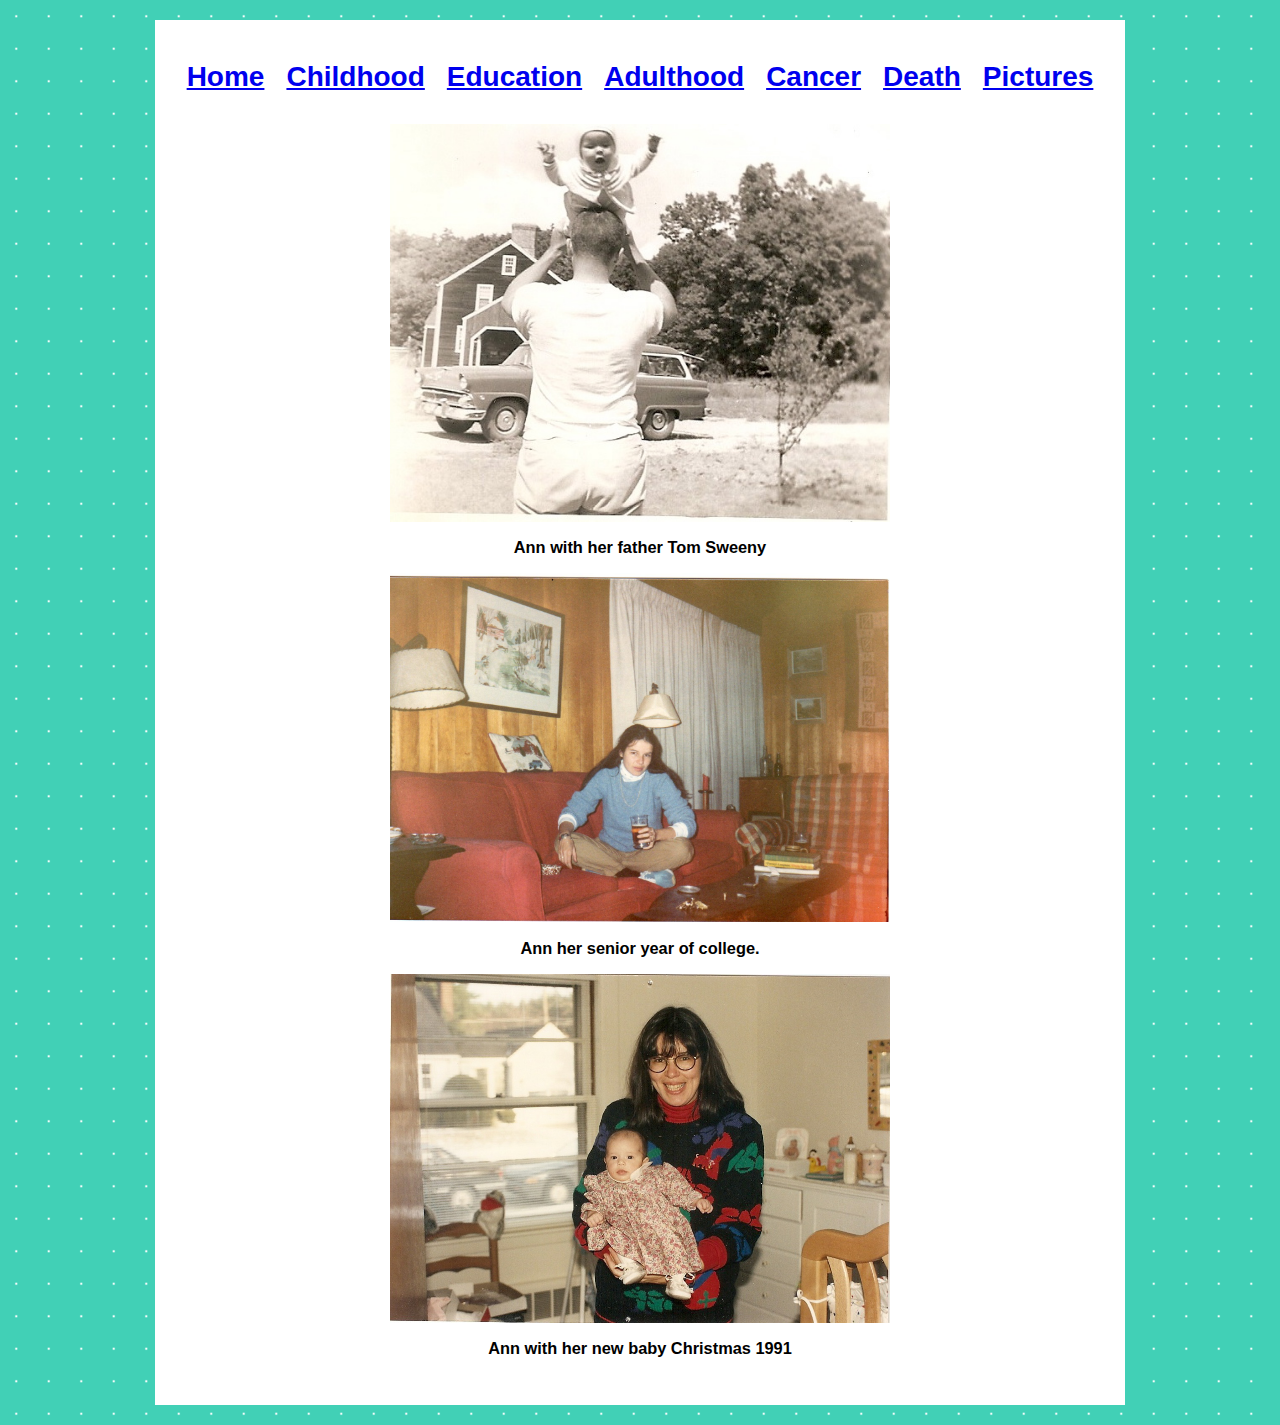
==== Pictures.html @ 22d32c84 "2012-13-12 Final Project First commit" ====
<!DOCTYPE html PUBLIC "-//W3C//DTD XHTML 1.0 Transitional//EN" "http://www.w3.org/TR/xhtml1/DTD/xhtml1-transitional.dtd">
<html xmlns="http://www.w3.org/1999/xhtml"><!-- InstanceBegin template="/Templates/Master Template.dwt" codeOutsideHTMLIsLocked="false" -->
<head>
<meta http-equiv="Content-Type" content="text/html; charset=UTF-8" />
<!-- InstanceBeginEditable name="doctitle" -->
<title>Untitled Document</title>
<!-- InstanceEndEditable -->
<!-- InstanceBeginEditable name="head" -->
<!-- InstanceEndEditable -->
<link href="styles.css" rel="stylesheet" type="text/css" />
</head>

<body>
	<div class="wrapper">
		<div class="navigation">
        	<div align="center">
        	  <table cellpadding="10">
        	    <tr>
        	      <td width="36"><h1><a href="index.html">Home</a></h1></td>
        	      <td width="64"><h1><a href="Childhood.html">Childhood</a></h1></td>
        	      <td width="63"><h1><a href="Education.html">Education</a></h1></td>
        	      <td width="64"><h1><a href="Adulthood.html">Adulthood</a></h1></td>
        	      <td width="46"><h1><a href="Cancer.html">Cancer</a></h1></td>
        	      <td width="34"><h1><a href="Death.html">Death</a></h1></td>
                  <td><h1><a href="Pictures.html">Pictures</a></h1></td>
       	        </tr>  
        	    </table>
      	  </div>
          
        </div>
        <div class="content"><!-- InstanceBeginEditable name="Content" -->
        <div align="center"><img src="Baby.jpg" width="500" height="398" alt="baby" />
        <h3>Ann with her father Tom Sweeny</h3>
        </div>
        
        <div align="center"><img src="college2.jpg" width="500" height="349" alt="college" />
        <h3>Ann her senior year of college.</h3>
        </div>
        
        <div align="center"><img src="Christmas 91.jpg" width="500" height="349" alt="91" /> 
      <h3>Ann with her new baby Christmas 1991</h3>
      </div>
        <!-- InstanceEndEditable -->
        </div>
    	<div class="footer">
        </div>
    </div>
</body>
<!-- InstanceEnd --></html>
---- styles.css ----
body {
	font-family: Arial, Helvetica, sans-serif;
	font-size: 14px;
	background-color: #999;
	margin: 10px;
	padding: 10px;
	background-image: url(background.png);
}
.wrapper {
	background-color: #FFF;
	width: 950px;
	margin-top: 0px;
	margin-right: auto;
	margin-left: auto;
	padding: 10px;
}
.footer {
	margin: 10px;
	padding-bottom: 10px;
	padding-right: 10px;
	padding-left: 10px;
}
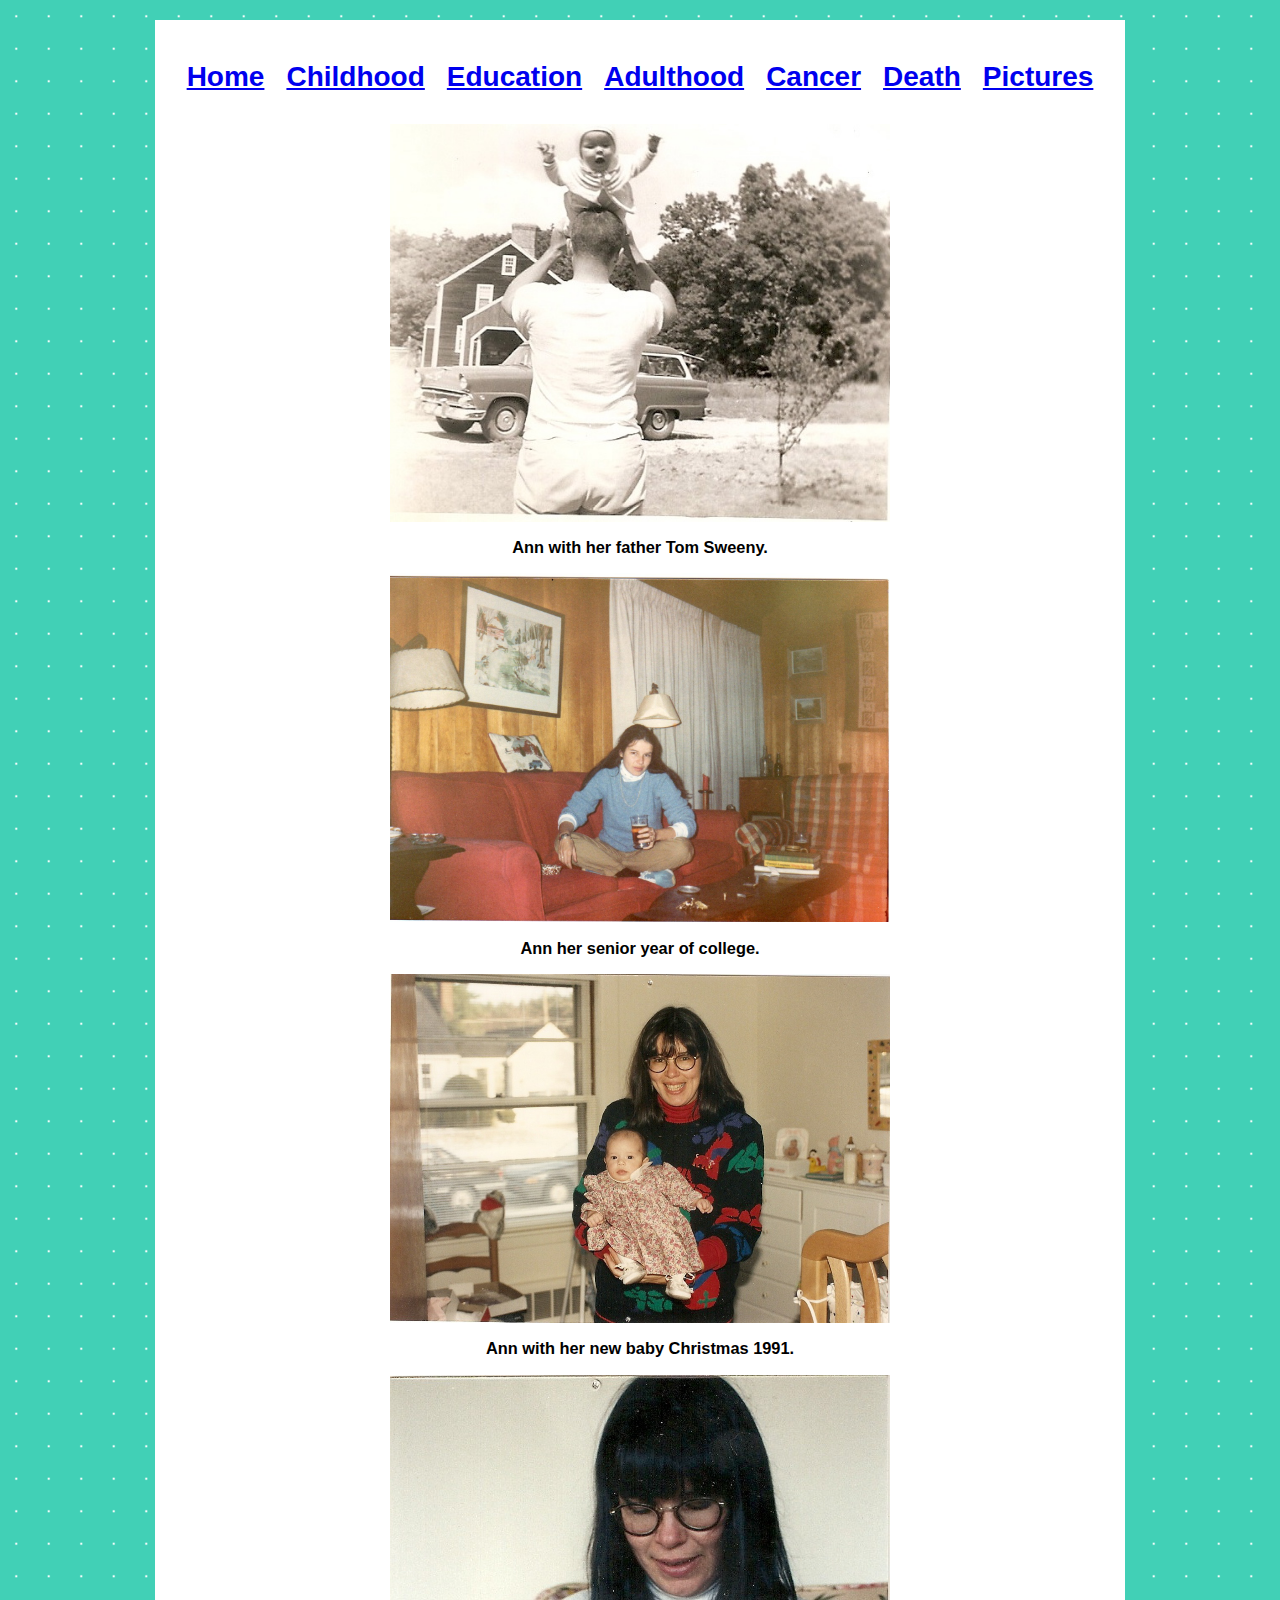
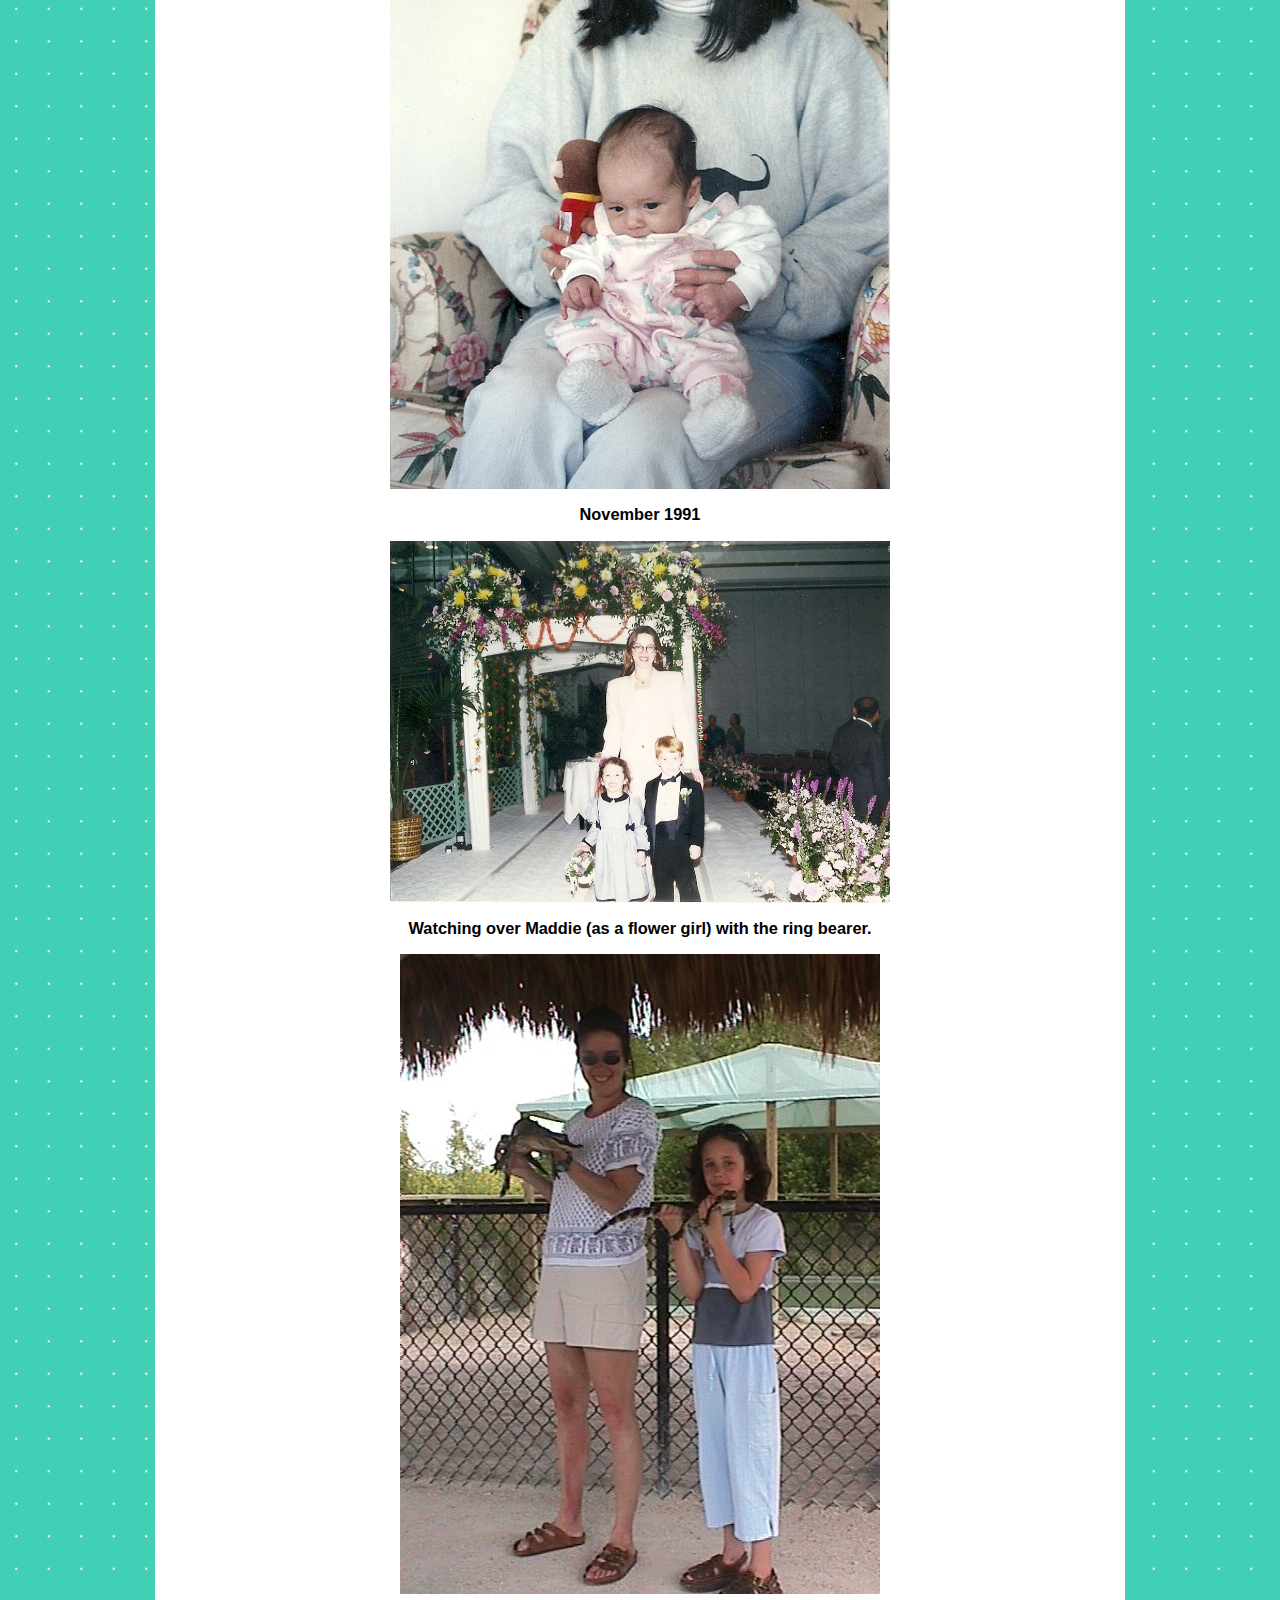
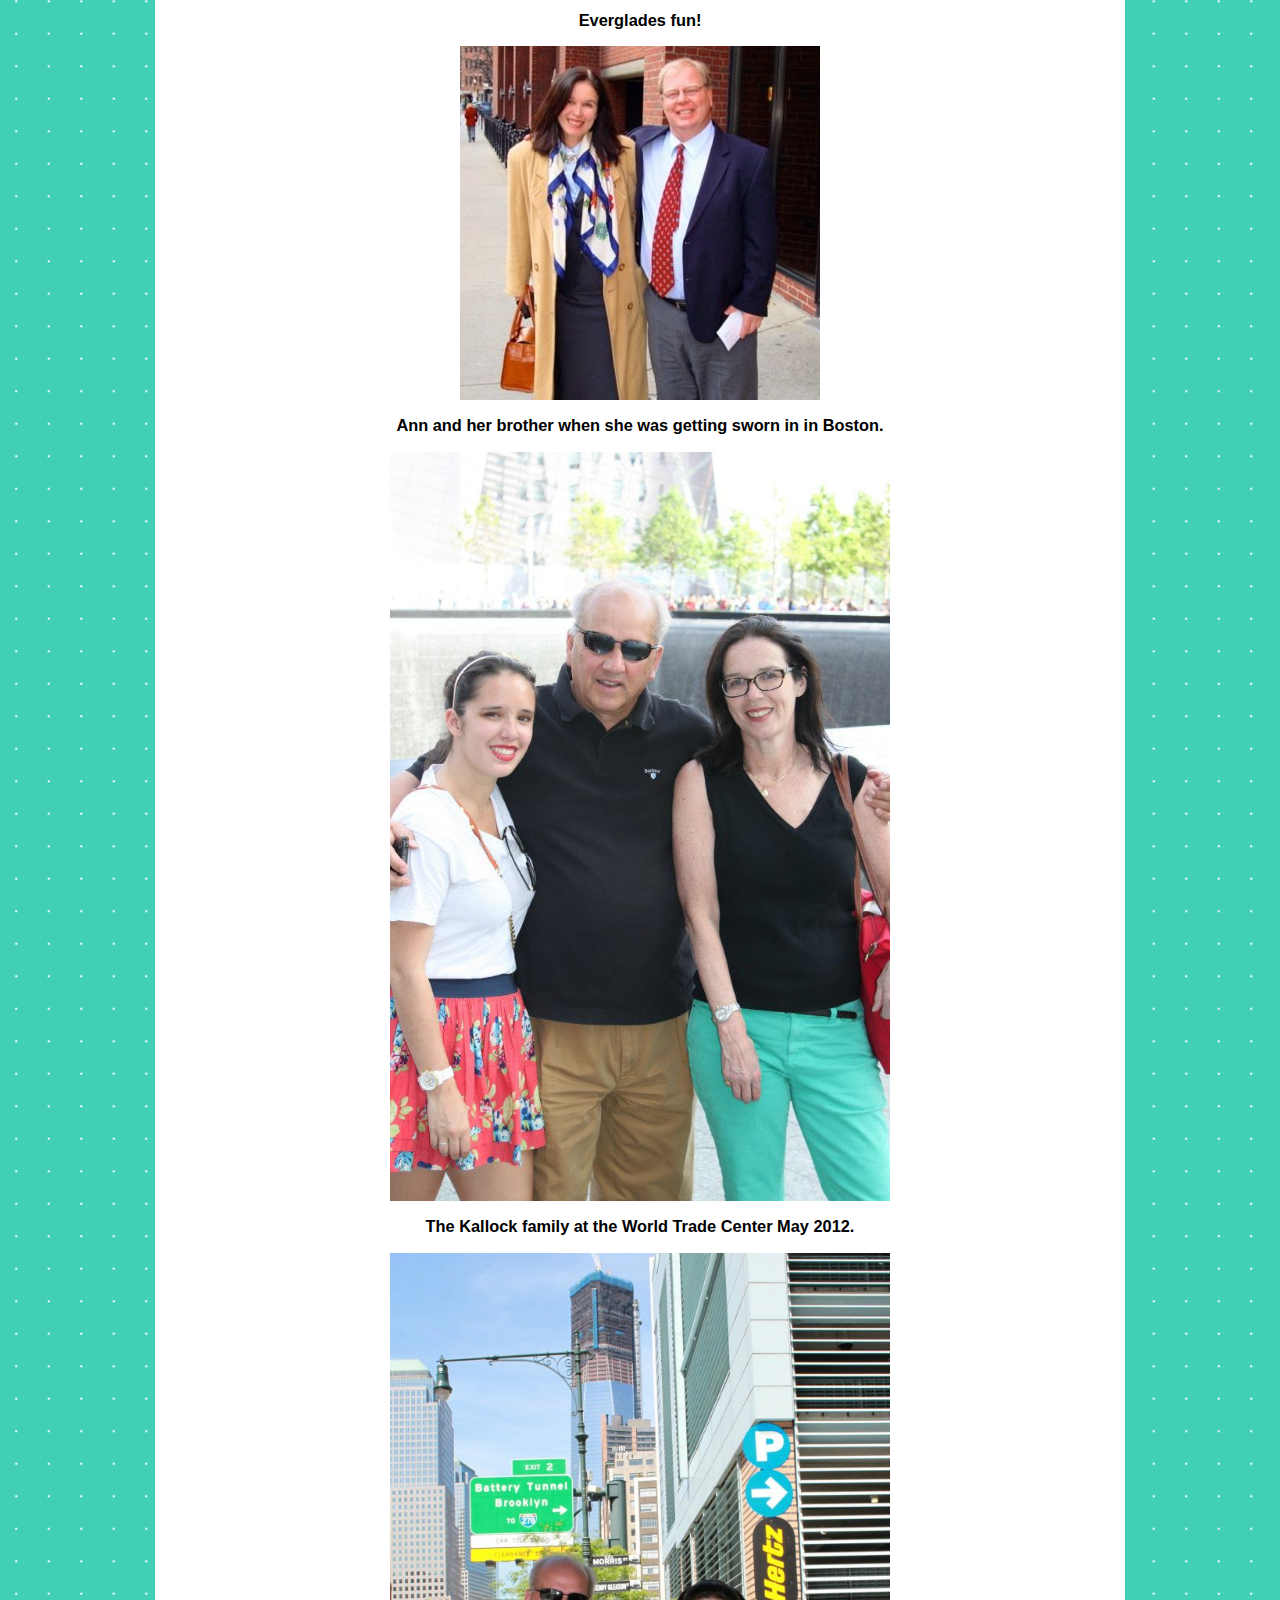
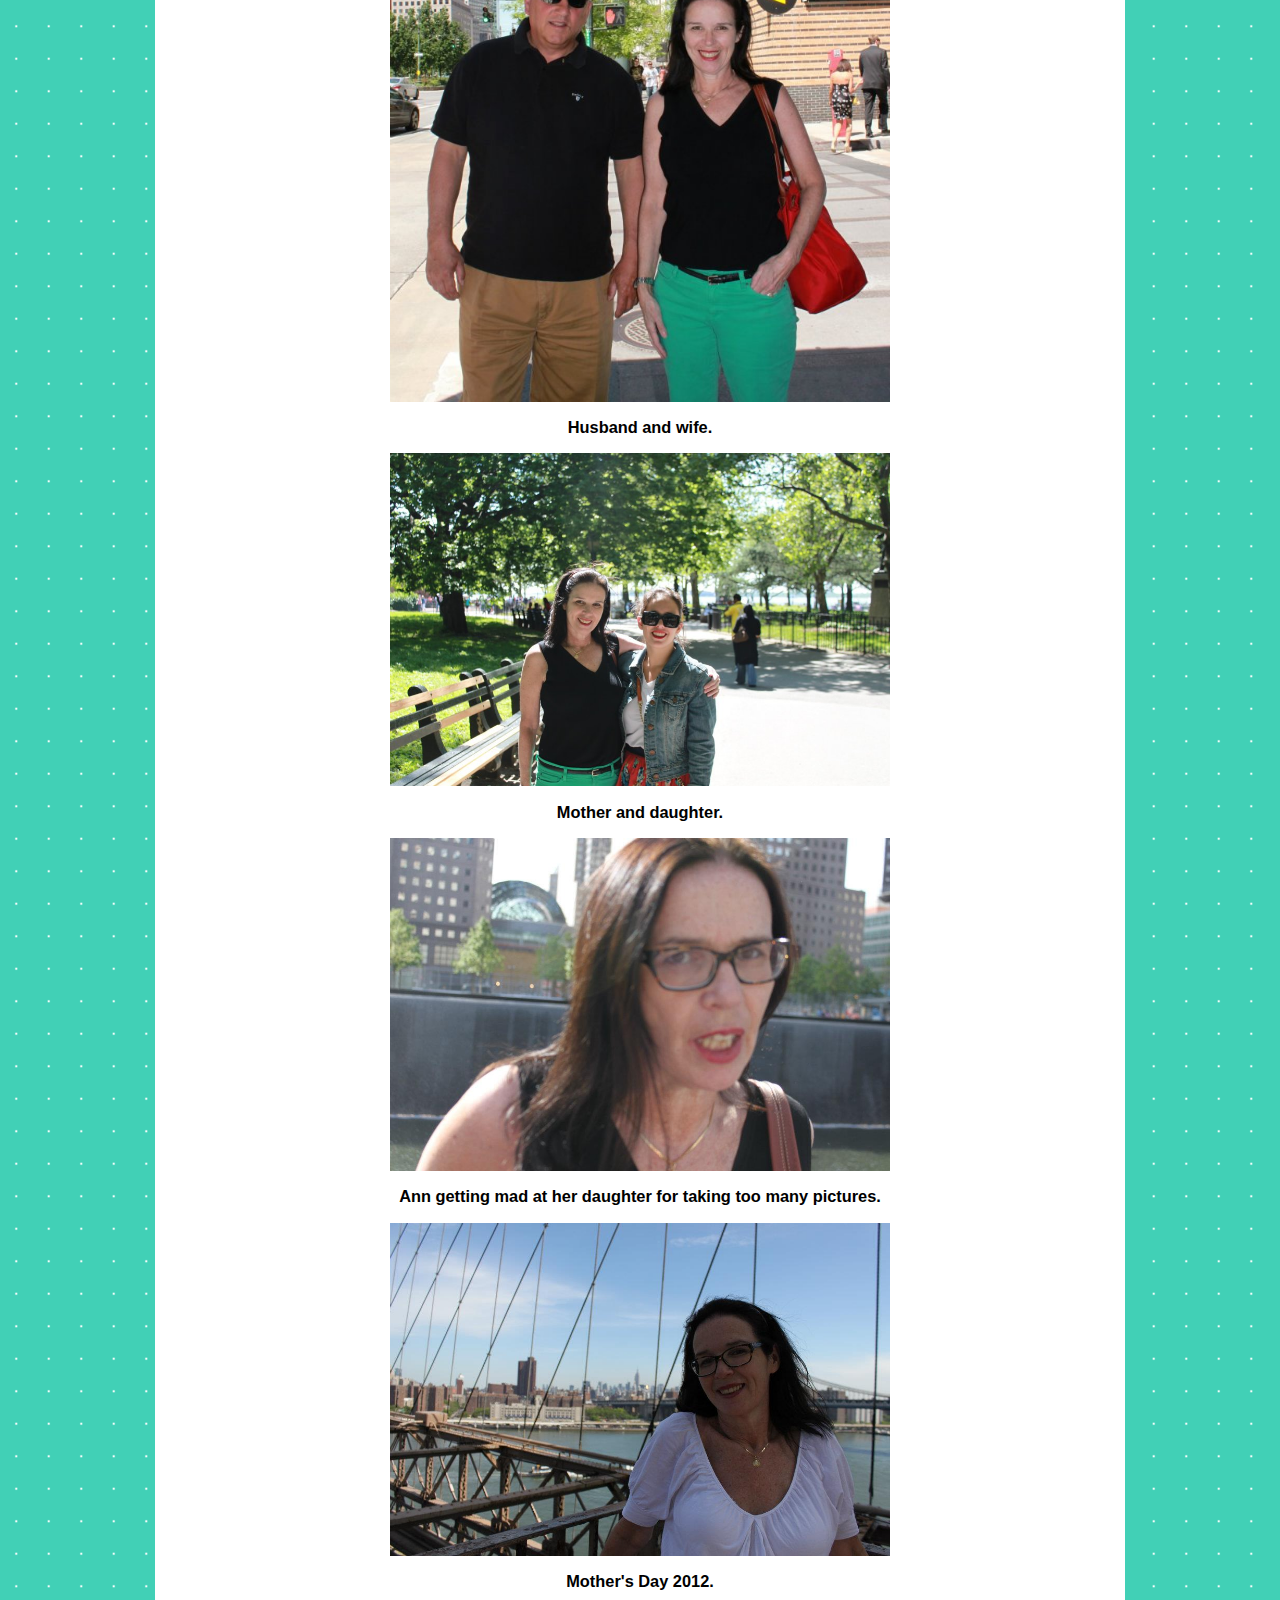
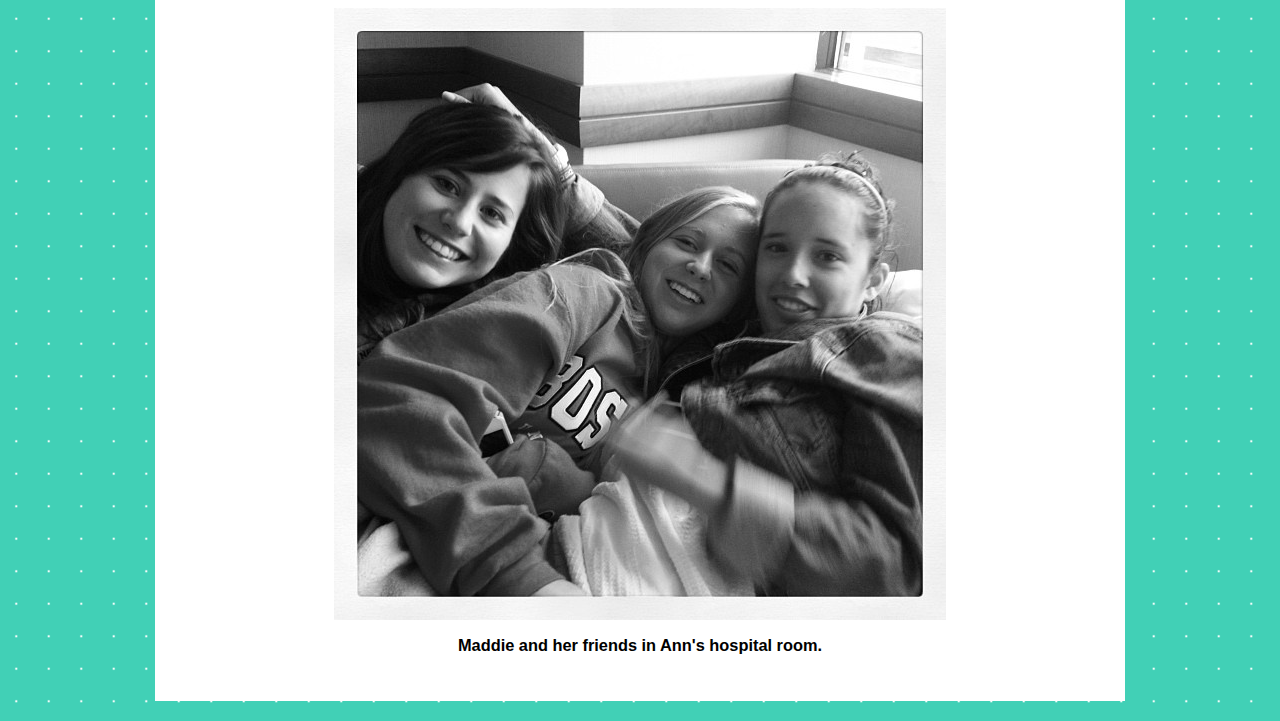
==== commit 3e9633c4: "Final Project" ====
--- a/Pictures.html
+++ b/Pictures.html
@@ -30,7 +30,7 @@
         </div>
         <div class="content"><!-- InstanceBeginEditable name="Content" -->
         <div align="center"><img src="Baby.jpg" width="500" height="398" alt="baby" />
-        <h3>Ann with her father Tom Sweeny</h3>
+        <h3>Ann with her father Tom Sweeny.</h3>
         </div>
         
         <div align="center"><img src="college2.jpg" width="500" height="349" alt="college" />
@@ -38,8 +38,50 @@
         </div>
         
         <div align="center"><img src="Christmas 91.jpg" width="500" height="349" alt="91" /> 
-      <h3>Ann with her new baby Christmas 1991</h3>
+      <h3>Ann with her new baby Christmas 1991.</h3>
       </div>
+      
+        <div align="center"><img src="Spring 92.jpg" width="500" height="714" alt="new baby" />
+        <h3>November 1991</h3>
+        </div>
+        
+        <div align="center"><img src="Wedding.jpg" width="500" height="362" alt="wedding" /> 
+        <h3>Watching over Maddie (as a flower girl) with the ring bearer.</h3>
+        </div>
+        
+        <div align="center"><img src="Wootens.jpg" width="480" height="640" alt="everglades" />
+        <h3>Everglades fun!</h3>
+        </div>
+        
+        <div align="center"><img src="Swearing in 1.jpeg" width="360" height="354" alt="siblings" /> 
+        <h3>Ann and her brother when she was getting sworn in in Boston.</h3>
+        </div>
+        
+        <div align="center"><img src="family.jpeg" width="500" height="749" alt="family" />
+		<h3>The Kallock family at the World Trade Center May 2012.</h3>
+		</div>
+        
+        <div align="center"><img src="ann and rudy.jpeg" width="500" height="749" alt="husband and wife" />
+        <h3> Husband and wife.</h3>
+        </div>
+       
+        <div align="center"><img src="mother and daughter.jpeg" width="500" height="333" alt="mother and daughter" />
+         <h3>Mother and daughter.</h3>
+        </div>
+        
+        <div align="center"><img src="angry mom.jpeg" width="500" height="333" alt="angry" />
+        <h3>Ann getting mad at her daughter for taking too many pictures.</h3>
+        </div>
+        
+        <div align="center"><img src="brooklyn bridge.jpeg" width="500" height="333" alt="mothers day" />
+        <h3>Mother's Day 2012.</h3>
+        </div>
+        
+        <div align="center"><img src="Best friends.jpeg" width="612" height="612" alt="best friends" /> 
+      <h3>Maddie and her friends in Ann's hospital room.</h3>
+      </div>
+        
+        
         <!-- InstanceEndEditable -->
         </div>
     	<div class="footer">
